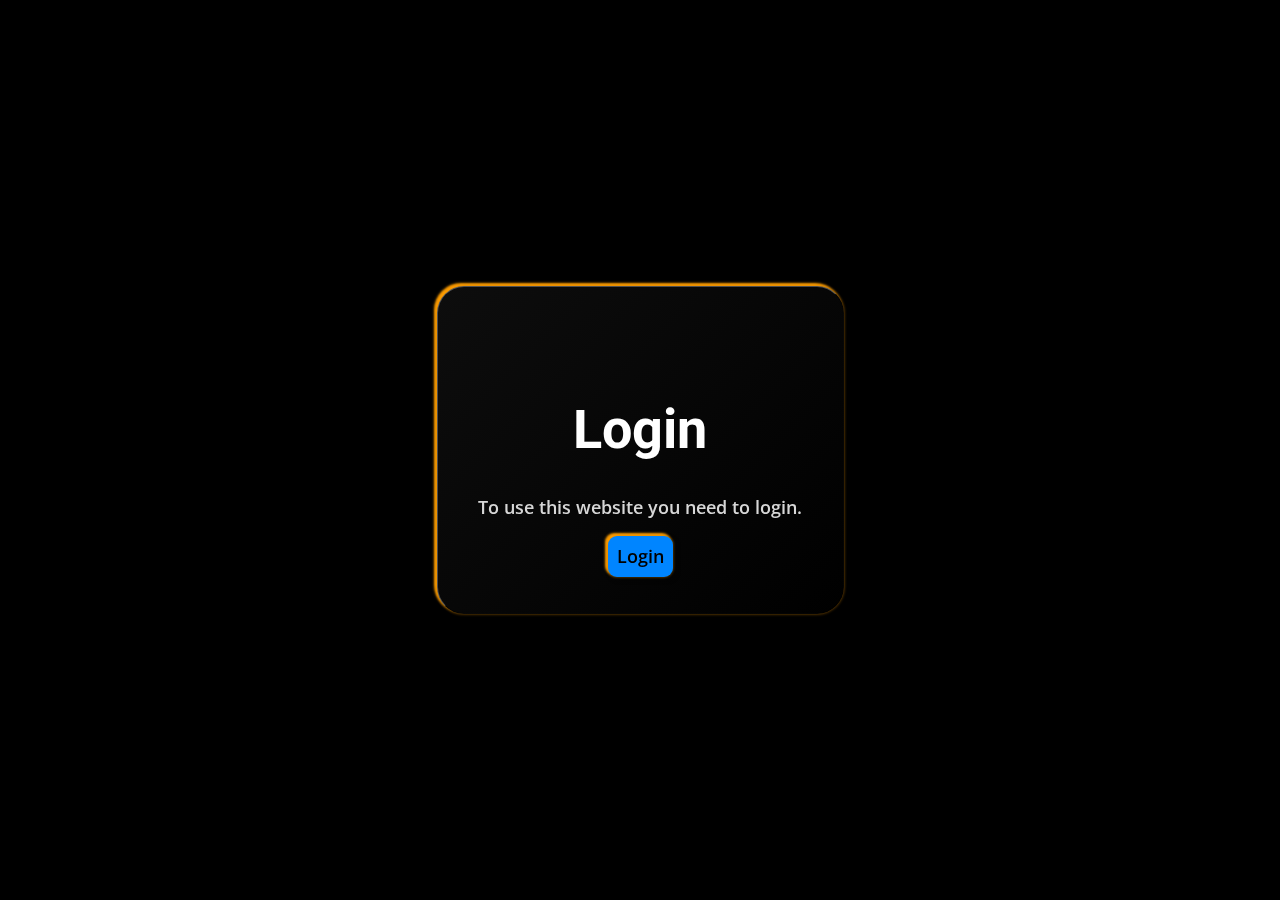
==== login.html @ 2be064f0 "rename" ====
<!DOCTYPE html>
<html>
<head>
	<title>Music Mixer</title>
	<link rel="icon" href="favicon.ico" type="image/x-icon">

	<script src="JavaScript/Shared/Utilities.js"></script>
	<script src="JavaScript/Login.js"></script>

	<link rel="stylesheet" type="text/css" href="StyleSheets/CommonStyles/CommonStyle.css">
	<link rel="stylesheet" type="text/css" href="StyleSheets/LoginPage.css">
	<link rel="stylesheet" href="https://fonts.googleapis.com/icon?family=Material+Icons">
	<script src="https://code.jquery.com/jquery-3.5.0.js"></script>
</head>

<body class="dark">
	<div class="content">

		<div class="loginPopup glass neonOutline rounded">
			<h2>Login</h2>
			<p>To use this website you need to login.</p>
			<button class="loginButton neonOutline" onclick="Login()">Login</button>
		</div>
	</div>

	<!-- Shared common loader -->
	<div id="loaderHolder">
		<script>$("#loaderHolder").load("SharedComponents/Loader/Loader.html");</script>
	</div>
	<script src="JavaScript/Shared/Loader.js"></script>
</body>
</html>
---- StyleSheets/CommonStyles/CommonStyle.css ----
@import "TextStyle.css";

/* const colours to allow easy editing of colour schemes over the website */
html, body{
	height: 100%;
	width: 100%;
	scroll-behavior: smooth;
}

body{
	background-color: var(--BackgroundColour);
	margin: 0px;
	overflow-x: hidden;
	--HighlightColor: rgba(255,255,255,0.3);
	--ShadowColor: rgba(0,0,0,0.3);
	--DarkenBackground: rgba(0,0,0,0.75);

	--InvalidColour: #FF6961;
	--InvalidColour-Contrast: black;

	--ColourMain: #0085FF;
	--ColourMain-Contrast: black;

	--ColourAccent: #FF9E00;
	--ColourAccent-Contrast: black;

/* dark mode */

	--BackgroundColour: black;
	--Colour-Text1: rgb(255, 255, 255);
	--Colour-Text2: rgb(255, 255, 255);
	--Colour-Text3: rgb(225, 225, 225);
	--Colour-Text4: rgb(215, 215, 215);
}

/* light mode */
body.light{

	--BackgroundColour: white;
	--Colour-Text1: rgb(0, 0, 0);
	--Colour-Text2: rgb(0, 0, 0);
	--Colour-Text3: rgb(25, 25, 25);
	--Colour-Text4: rgb(40, 40, 40);
}


section{
	margin-top: 10rem;
	margin-bottom: 5rem;
	padding: 1em;
}

.left{
	text-align: left;
	justify-self: left;
}

.right{
	text-align: right;
	justify-self: right;
}

.center{
	margin-left: auto;
	margin-right: auto;
	text-align: center;
	justify-self: center;
}

.bottom{
	position: absolute;
	padding: 0px;
	margin: 0px;
	bottom: 0.5em;

	width: 100%;
	height: 1.5em;
}

.hide{
	display: none;
}

.neonOutline{
	box-shadow:	0.125em 0.125em 0.25em 0 rgba(0,0,0,50%),
				-0.125em -0.125em 0.125em 0 var(--ColourAccent),
				0 0 3px 0 var(--ColourAccent);
}

button.neonOutline, button.neonOutline{
	transition: box-shadow 0.3s;
}

button.neonOutline:hover, button.neonOutline:focus{
	box-shadow: 0.125em 0.125em 0.25em 0 rgba(0,0,0,50%),
				0 0 2em 0 var(--ColourAccent),
				-0.125em -0.125em 0.125em 0 var(--ColourAccent),
				0 0 3px 0 var(--ColourAccent);
}


.glass{
	background: linear-gradient(135deg, rgba(255, 255, 255, 0.05), rgba(0, 0, 0, 0.05));
	backdrop-filter: blur(15px);
	border-style: solid;
	border-width: 1px;
	border-top-color: var(--HighlightColor);
	border-left-color: var(--HighlightColor);
	border-bottom-color: var(--ShadowColor);
	border-right-color: var(--ShadowColor);
}

.rounded{
	border-radius: 1.5em;
}


.centeredFrame{
	margin-left: 15%;
	margin-right: 15%;
}

picture > img{
	width: 100%;
	height: 100%;
}

img{
	max-width: 100%;
	max-height: 100%;
}

/*Tablet -------------------------------------*/
@media only screen and (min-width: 1001px) and (max-width: 1350px){
	.centeredFrame{
		margin-left: 10%;
		margin-right: 10%;
	}
}

/*Tablet -------------------------------------*/
@media only screen and (min-width: 701px) and (max-width: 1000px){
	.centeredFrame{
		margin-left: 5%;
		margin-right: 5%;
	}
}

/*Phone -------------------------------------*/
@media only screen and (max-width: 700px){
	.centeredFrame{
		margin-left: 0px;
		margin-right: 0px;
	}
}

/* buttons */

.disabled{
	cursor:not-allowed;
}

button{
	border: none;
	padding: 0px 0px;
	background-color: transparent;
}

button:disabled{
	cursor:not-allowed;
}

/* Tables */
table{
	border-collapse: collapse;
	text-align: center;
}

th, td{
	border: 2px solid black;
	padding: 0.35em;
}

td.Invalid{
	background-color: var(--InvalidColour);
	color: var(--InvalidColour-Contrast);
}

th{
	background-color: var(--ColourAccent);
	color: var(--ColourAccent-Contrast);
}

/* lists */

ul{
	list-style: none;
	padding-left: 1.5em;
}

ul li::before{
	content: "\25A0";  /* Add content: \25A0 is the CSS Code/unicode for a SQUARE bullet */
	color: var(--ColourAccent);
	display: inline-block;
	width: 0.75em;
	margin-left: -0em;
}


/* nav */

nav{
	z-index:1000;
	padding-block: 0.5em;
	display: flex;
	position: sticky;
	top: calc(var(--HeaderHeight) + 2px);
	justify-content: space-around;
	flex-flow: row wrap;
	border-bottom-left-radius: 1em;
	border-bottom-right-radius: 2em;
}

nav a{
	text-transform: capitalize;
	margin-block: 0.25em;
	margin-inline: 0.5em;
	font-weight: 700;

	border-radius: 0.25em;

	padding-block: 0.25em;
	padding-inline: 0.5em;
	background-color: var(--BackgroundColour);
	text-decoration: none;
}
---- StyleSheets/LoginPage.css ----
.content{
	display: flex;
	justify-content: center;
	align-items: center;
	height: 100vh;
}

.loginPopup{
	text-align: center;
	padding: 2em;
}

.loginButton{
	padding: 0.5em;
	background-color: var(--ColourMain);
	color: var(--ColourMain-Contrast);
	border-radius: 0.5em;
}
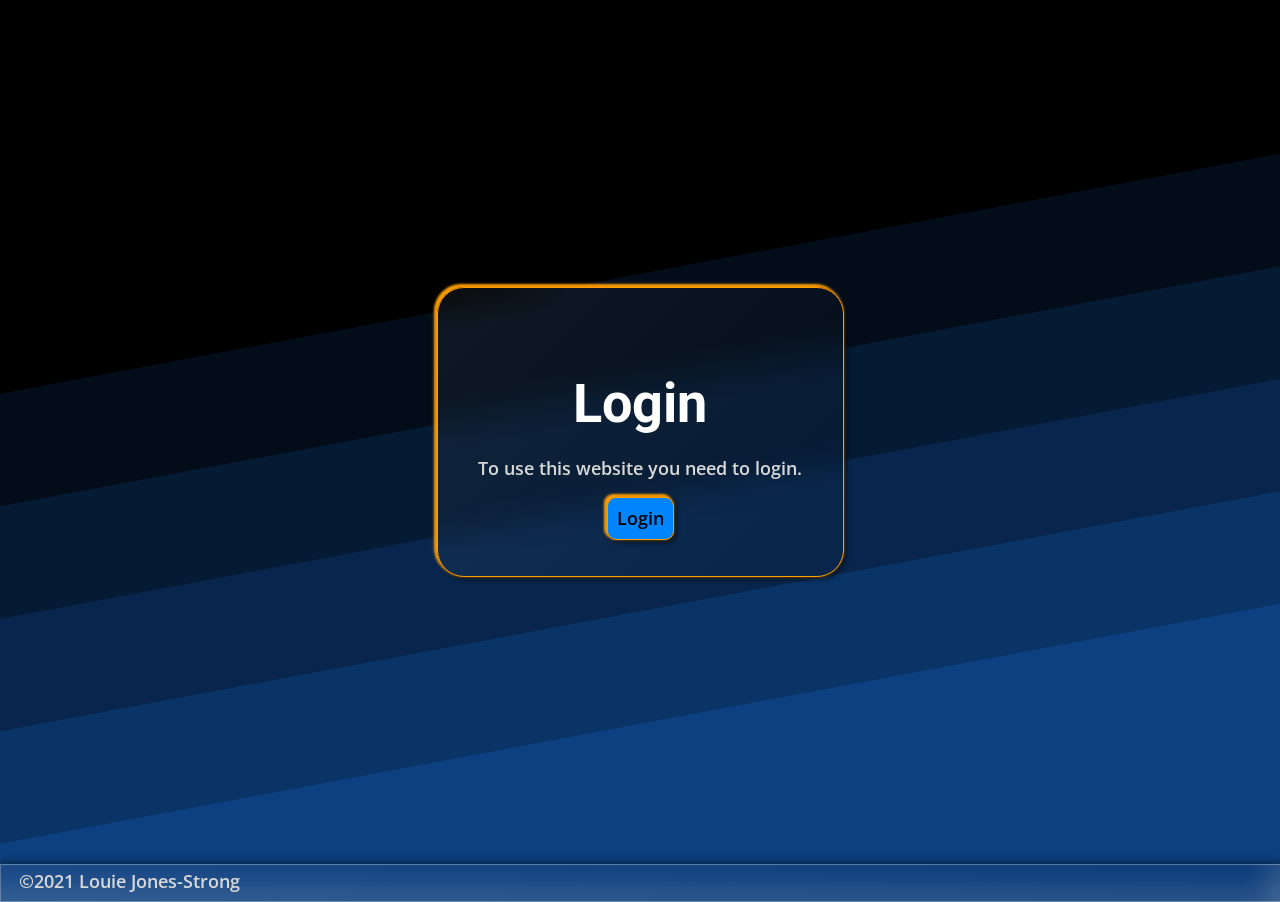
==== commit 8005de4f: "remake with ejs" ====
--- a/login.html
+++ b/login.html
@@ -1,32 +1,86 @@
-<!DOCTYPE html>
-<html>
+<!doctype html>
+<html lang="en">
+
 <head>
-	<title>Music Mixer</title>
-	<link rel="icon" href="favicon.ico" type="image/x-icon">
+	<!-- shared common Head Logic -->
+	<!-- shared for all pages -->
+<meta charset="UTF-8">
+<link rel="icon greyScale" href="Public/Assets/Logo/favicon.ico" type="image/x-icon">
+<meta name="keywords" content="Louie, Jones-Strong, portfolio, cv, code, game, dev, gameplay, mobile, desktop,
+	coding, programmer, c#, python, sql, java, aws, html, css, JavaScript, asp.net, git, c, arduino, json, unity,
+	blender, ai, machine learning, first aid, itch, epq, Alhambra, 4d puzzle, egg hunt">
 
-	<script src="JavaScript/Shared/Utilities.js"></script>
-	<script src="JavaScript/Login.js"></script>
+<meta name="theme-color" content="#4285f4">
+<meta property="og:type" content="website"/>
+<meta property="og:site_name" content="Louie Jones-Strong"/>
+<meta name="author" content="Louie Jones-Strong">
+<meta name="viewport" content="width=device-width, initial-scale=1.0">
+<meta name="refresh" content="600">
+<link rel="stylesheet" type="text/css" href="Public/StyleSheets/CommonStyles/CommonStyle.css">
+<link rel="stylesheet" type="text/css" href="Public/StyleSheets/CommonStyles/AccessibilityHelper.css">
+<link rel="stylesheet" href="https://fonts.googleapis.com/icon?family=Material+Icons">
 
-	<link rel="stylesheet" type="text/css" href="StyleSheets/CommonStyles/CommonStyle.css">
-	<link rel="stylesheet" type="text/css" href="StyleSheets/LoginPage.css">
-	<link rel="stylesheet" href="https://fonts.googleapis.com/icon?family=Material+Icons">
-	<script src="https://code.jquery.com/jquery-3.5.0.js"></script>
+
+<!-- Global site tag (gtag.js) - Google Analytics -->
+
+	<!-- Dev Mode so no Analytics -->
+
+
+<!-- just this page -->
+<title>Louie Jones-Strong</title>
+<meta property="og:title" content="Louie Jones-Strong" />
+
+<meta name="description" content="Louie Jones-Strong&#39;s portfolio. I am a Brighton based hard working, creative, programmer. I work full time as a programmer at TT Odyssey and full time as machine learning student">
+<meta name="og:description " content="Louie Jones-Strong&#39;s portfolio. I am a Brighton based hard working, creative, programmer. I work full time as a programmer at TT Odyssey and full time as machine learning student">
+
+<meta property="og:url" content="https://louie-jones-strong.github.io/"/>
+<meta property="og:image" content="https://louie-jones-strong.github.io/Public/Assets/PortfolioProject/Thumbnail.png" />
+
+
+	<!-- extra links if needed -->
+	<script src="Public/JavaScript/MusicFinder/Utilities.js"></script>
+	<script src="Public/JavaScript/MusicFinder/Login.js"></script>
+
+
+	<link rel="stylesheet" type="text/css" href="Public/StyleSheets/loginPage.css">
 </head>
 
 <body class="dark">
-	<div class="content">
 
-		<div class="loginPopup glass neonOutline rounded">
-			<h2>Login</h2>
-			<p>To use this website you need to login.</p>
-			<button class="loginButton neonOutline" onclick="Login()">Login</button>
+	<div class="content background">
+
+		<div class="holder">
+			<div class="loginPopup glass neonOutline rounded">
+				<h2>Login</h2>
+				<p>To use this website you need to login.</p>
+				<button class="loginButton neonOutline" onclick="Login()">Login</button>
+			</div>
 		</div>
+
+		<!-- Shared common footer -->
+		<footer class="glass">
+	<link rel="stylesheet" type="text/css" href="Public/StyleSheets/CommonStyles/FooterStyle.css">
+
+	<div class="footerHolder">
+
+		<p id="copyRight" class="reveal fromLeft left">©2021 Louie Jones-Strong</p>
+	</div>
+</footer>
+
+		<script src="Public/JavaScript/AnimateOnAppear.js"></script>
 	</div>
 
 	<!-- Shared common loader -->
-	<div id="loaderHolder">
-		<script>$("#loaderHolder").load("SharedComponents/Loader/Loader.html");</script>
-	</div>
-	<script src="JavaScript/Shared/Loader.js"></script>
+	<div id="loaderHolder" class="background">
+	<link rel="stylesheet" type="text/css" href="Public/StyleSheets/CommonStyles/LoaderStyle.css">
+
+	<span class="loadingAnim">
+		<span class="loadingAnim-inner"></span>
+	</span>
+
+	<h3>Loading</h3>
+
+	<script src="Public/JavaScript/Loader.js"></script>
+</div>
 </body>
 </html>--- a/Public/StyleSheets/CommonStyles/CommonStyle.css
+++ b/Public/StyleSheets/CommonStyles/CommonStyle.css
@@ -0,0 +1,393 @@
+@import "TextStyle.css";
+@import "Reveal.css";
+@import "QuickInfo.css";
+
+/* const colours to allow easy editing of colour schemes over the website */
+html, body{
+	height: 100%;
+	width: 100%;
+	scroll-behavior: smooth;
+}
+
+body{
+	overflow-x: hidden;
+
+
+	margin: 0px;
+	overflow-x: hidden;
+	--HighlightColor: rgba(255,255,255,0.3);
+	--ShadowColor: rgba(0,0,0,0.3);
+	--DarkenBackground: rgba(0,0,0,0.75);
+
+	--PositiveColour: #42b72a;
+	--PositiveColour-Contrast: white;
+
+	--InvalidColour: #FF6961;
+	--InvalidColour-Contrast: black;
+
+	--ColourMain: #0085FF;
+	--ColourMain-Contrast: black;
+
+	--ColourAccent: #FF9E00;
+	--ColourAccent-Contrast: black;
+	--BackgroundColour: rgb(var(--BackgroundColour-RGB));
+
+/* dark mode */
+	--BackgroundImageUrl: url("BackgroundDark.svg");
+
+	--BackgroundColour-RGB: 0,0,0;
+	--Colour-Text1: rgb(255, 255, 255);
+	--Colour-Text2: rgb(255, 255, 255);
+	--Colour-Text3: rgb(225, 225, 225);
+	--Colour-Text4: rgb(215, 215, 215);
+	--Colour-Contrast-Filter: saturate(0%) brightness(0%) invert(100%);
+}
+
+/* light mode */
+body.light{
+	--BackgroundImageUrl: url("BackgroundLight.svg");
+
+	--BackgroundColour: white;
+	--Colour-Text1: rgb(0, 0, 0);
+	--Colour-Text2: rgb(0, 0, 0);
+	--Colour-Text3: rgb(25, 25, 25);
+	--Colour-Text4: rgb(40, 40, 40);
+	--Colour-Contrast-Filter: saturate(0%) brightness(0%);
+}
+
+.background{
+	/* background by SVGBackgrounds.com */
+	background-attachment: fixed;
+	background-size: cover;
+	background-image: var(--BackgroundImageUrl);
+}
+
+:target:before {
+	content: "";
+	display: block;
+	height: 6rem;
+	margin: -6rem 0 0;
+}
+
+/* parallax */
+.parallaxHolder{
+	margin: 0px;
+	display: block;
+	position: relative;
+	width: 100%;
+}
+
+
+
+/* cover */
+.cover{
+	height: calc(100vh - 5rem);
+	overflow-y: hidden;
+	overflow-x: hidden;
+	position: relative;
+}
+@media only screen and (min-width: 551px) and (max-width: 900px){
+	.cover{
+		height: calc(66vh - 5rem);
+	}
+}
+
+@media only screen and (max-width: 550px){
+	.cover{
+		height: calc(45vh - 5rem);
+	}
+}
+
+.parallaxObj{
+	position: absolute;
+	width: 100%;
+	height: 100%;
+	z-index: -5;
+}
+
+.cover > .parallaxObj > img,
+.cover > .parallaxObj > picture,
+.cover > .parallaxObj > video{
+	height: 100%;
+	object-fit: cover;
+	width: 100%;
+}
+
+.coverOverlay{
+	position:absolute;
+
+	left: 0px;
+	bottom: 0px;
+	width: max-content;
+	height: max-content;
+
+	padding: 0.25em;
+	padding-left: 2em;
+	padding-bottom: 1em;
+	border-top-right-radius: 2.5em;
+}
+
+@media only screen and (max-width: 750px){
+	.coverOverlay{
+		width: 100%;
+
+		padding-left: 0.5em;
+		border-top-right-radius: 0em;
+	}
+}
+
+#cover_name{
+	margin: 0em;
+	padding-bottom: 0.25em;
+
+	background: linear-gradient(#fe7d76, #e31005);
+	-webkit-background-clip: text;
+	-webkit-text-fill-color: transparent;
+}
+
+#cover_title{
+	margin: 0em;
+	background-color:#025caf;
+	color: white;
+	width: max-content;
+	padding-block: 0.25em;
+	padding-inline: 0.5em;
+}
+
+.material-icons{
+	color: var(--Colour-Text1);
+}
+
+.icon{
+	height: 1em;
+	width: 1em;
+}
+
+.icon.greyScale{
+	filter: var(--Colour-Contrast-Filter);
+}
+
+section{
+	margin-top: 10rem;
+	margin-bottom: 5rem;
+	padding: 1em;
+}
+
+.left{
+	text-align: left;
+	justify-self: left;
+}
+
+.right{
+	text-align: right;
+	justify-self: right;
+}
+
+.center{
+	margin-left: auto;
+	margin-right: auto;
+	text-align: center;
+	justify-self: center;
+}
+
+.bottom{
+	position: absolute;
+	padding: 0px;
+	margin: 0px;
+	bottom: 0.5em;
+
+	width: 100%;
+	height: 1.5em;
+}
+
+.hide{
+	display: none;
+}
+
+.glass{
+	background: linear-gradient(135deg, rgba(255, 255, 255, 0.05), rgba(0, 0, 0, 0.05));
+	backdrop-filter: blur(15px);
+	-webkit-backdrop-filter: blur(15px);
+
+	border: 1px solid var(--HighlightColor);
+
+	box-shadow: 0em 0em 0.5em 0.125em rgba(0,0,0,50%);
+}
+
+.glass.frosted{
+	background: linear-gradient(135deg, rgba(var(--BackgroundColour), 0.1), rgba(var(--BackgroundColour), 0.2));
+	backdrop-filter: blur(50px);
+	-webkit-backdrop-filter: blur(50px);
+}
+
+.neonOutline{
+	border: 1px solid var(--ColourAccent);
+	box-shadow:	0.125em 0.125em 0.25em 0 rgba(0,0,0,50%),
+				-0.125em -0.125em 0.125em 0 var(--ColourAccent),
+				0 0 3px 0 var(--ColourAccent);
+}
+
+.neonOutline:hover, .neonOutline:focus{
+	box-shadow: 0.125em 0.125em 0.25em 0 rgba(0,0,0,50%),
+				0 0 2em 0 var(--ColourAccent),
+				-0.125em -0.125em 0.125em 0 var(--ColourAccent),
+				0 0 3px 0 var(--ColourAccent);
+}
+
+.noBorder{
+	border:none;
+}
+
+.shaded{
+	position: relative;
+	box-shadow: 0em 0.125em 0.25em 0 rgba(0,0,0,50%);
+}
+
+.shaded::before{
+	border-radius: inherit;
+	position: absolute;
+	content: "";
+	top: 0;
+	left: 0;
+	width: 100%;
+	height: 100%;
+	background: linear-gradient(to bottom,rgba(255,255,255,0.15) 0%, rgba(255,255,255,0) 50%,rgba(0,0,0,0.35) 100%);
+}
+
+.sheen{
+	position: relative;
+	overflow: hidden;
+}
+
+.sheen::after{
+	content: "";
+	position: absolute;
+	content: "";
+	top: 0;
+	left: 0;
+	width: 200%;
+	height: 200%;
+
+	background: linear-gradient( 70deg, rgb(0, 0, 0, 0) 50%, rgb(255, 255, 255, 0.75) 80%, rgb(0, 0, 0, 0) 90%);
+
+	animation-name: sheenSlide;
+	animation-duration: 5s;
+	animation-iteration-count: infinite;
+}
+
+@keyframes sheenSlide {
+	0% {transform:translateX(-100%);}
+	70% {transform:translateX(-100%);}
+	100% {transform:translateX(100%);}
+}
+
+.scaleOnFocus{
+	transition: transform 0.2s;
+	transform: scale(1);
+}
+
+.scaleOnFocus:focus,
+.scaleOnFocus:hover{
+	transform: scale(1.1);
+}
+
+.rounded{
+	border-radius: 1.5em;
+}
+
+.centeredFrame{
+	margin-left: 15%;
+	margin-right: 15%;
+}
+
+picture > img{
+	width: 100%;
+	height: 100%;
+}
+
+img{
+	max-width: 100%;
+	max-height: 100%;
+}
+
+/*Tablet -------------------------------------*/
+@media only screen and (min-width: 1001px) and (max-width: 1350px){
+	.centeredFrame{
+		margin-left: 10%;
+		margin-right: 10%;
+	}
+}
+
+/*Tablet -------------------------------------*/
+@media only screen and (min-width: 701px) and (max-width: 1000px){
+	.centeredFrame{
+		margin-left: 5%;
+		margin-right: 5%;
+	}
+}
+
+/*Phone -------------------------------------*/
+@media only screen and (max-width: 700px){
+	.centeredFrame{
+		margin-left: 0px;
+		margin-right: 0px;
+	}
+}
+
+/* buttons */
+
+.disabled{
+	cursor:not-allowed;
+}
+
+button{
+	border: none;
+	padding: 0px 0px;
+	background-color: transparent;
+}
+
+button:disabled{
+	cursor:not-allowed;
+}
+
+/* Tables */
+table{
+	border-collapse: collapse;
+	text-align: center;
+}
+
+th, td{
+	border: 2px solid black;
+	padding: 0.35em;
+}
+
+td.Invalid{
+	background-color: var(--InvalidColour);
+	color: var(--InvalidColour-Contrast);
+}
+
+th{
+	background-color: var(--ColourAccent);
+	color: var(--ColourAccent-Contrast);
+}
+
+
+hr.gap{
+	border: none;
+	margin-block: 5em;
+}
+
+/* lists */
+
+ul{
+	list-style: none;
+	padding-left: 1.5em;
+}
+
+ul li::before{
+	content: "\25A0";  /* Add content: \25A0 is the CSS Code/unicode for a SQUARE bullet */
+	color: var(--ColourAccent);
+	display: inline-block;
+	width: 0.75em;
+	margin-left: -0em;
+}--- a/Public/StyleSheets/CommonStyles/AccessibilityHelper.css
+++ b/Public/StyleSheets/CommonStyles/AccessibilityHelper.css
@@ -0,0 +1,132 @@
+body{
+	--Colour-Accessibility: hsl(225, 95%, 60%);
+	--Colour-Accessibility-Contrast: white;
+}
+
+body.greyScale{
+	filter: saturate(0%);
+}
+
+#accessibilityHelper{
+	z-index: 1001;
+	--ToggleSize: 60px;
+	--MenuWidth: 10em;
+
+	position: fixed;
+	top: calc(50vh - (var(--ToggleSize) / 2));
+	right: calc(-10px - var(--MenuWidth));
+
+	transition: right ease-in-out 0.3s;
+	display: flex;
+	flex-wrap: nowrap;
+}
+
+.accessibilityText{
+	font-family: 'Roboto', sans-serif;
+	font-weight: 900;
+	color: black;
+}
+
+#accessibilityHelper.open{
+	right: 0;
+}
+
+/* toggle */
+.accessibilityToggle{
+
+	width: calc(var(--ToggleSize) * 1.1 * var(--Scale));
+	height: calc(var(--ToggleSize)* var(--Scale));
+	background-color: var(--Colour-Accessibility);
+	color: var(--Colour-Accessibility-Contrast);
+
+	border-top-left-radius: 33%;
+	border-bottom-left-radius: 33%;
+	border: 2px solid var(--Colour-Accessibility-Contrast);
+	border-right: none;
+	padding: 10px;
+	padding-right: calc(10px + var(--ToggleSize) * 0.1);;
+	cursor: pointer;
+
+
+	transition: all 0.2s;
+	--Scale: 1;
+}
+
+.accessibilityToggle:hover,
+.accessibilityToggle:focus{
+	border-width: 4;
+	--Scale: 1.2;
+}
+
+.accessibilityToggle > img{
+	width: 100%;
+	height: 100%;
+	filter: saturate(0%) brightness(0%) invert(100%);
+}
+
+
+/* menu */
+.accessibilityMenu{
+	border: 3px solid var(--Colour-Accessibility);
+	border-right: none;
+	width: calc( var(--MenuWidth) - 0px);
+
+	border-bottom-left-radius: 1.5em;
+	border-bottom: none;
+
+	background-color: white;
+	text-align: center;
+	overflow: hidden;
+}
+
+.accessibilityMenu > button{
+	text-align: left;
+	padding-left: 7.5px;
+	padding-right: 7.5px;
+	width: 100%;
+	background-color: transparent;
+	border: none;
+	margin-block: 0.5em;
+
+	transition: background-color 0.35s;
+}
+
+.accessibilityMenu > button:hover,
+.accessibilityMenu > button:focus{
+	background-color: var(--Colour-Accessibility);
+}
+
+.accessibilityMenu > button:hover > .accessibilityText,
+.accessibilityMenu > button:focus > .accessibilityText,
+.accessibilityMenu > button:hover.accessibilityText,
+.accessibilityMenu > button:focus.accessibilityText,
+.accessibilityMenu > button:hover > div > .accessibilityText,
+.accessibilityMenu > button:focus > div > .accessibilityText{
+	color: var(--Colour-Accessibility-Contrast);
+}
+
+
+.accessibilityFeedback{
+	background-color: var(--Colour-Accessibility);
+	color: var(--Colour-Accessibility-Contrast);
+	padding-top: 0.3em;
+	padding-bottom: 0.75em;
+}
+
+.accessibilityFeedback > .accessibilityText{
+	background-color: var(--Colour-Accessibility);
+	color: var(--Colour-Accessibility-Contrast);
+}
+
+.hide{
+	display: none;
+}
+
+
+@media only screen and (hover: none) and (pointer: coarse){
+
+	#accessibilityHelper{
+		display: none;
+	}
+
+}--- a/Public/StyleSheets/loginPage.css
+++ b/Public/StyleSheets/loginPage.css
@@ -0,0 +1,19 @@
+
+.holder{
+	display: flex;
+	justify-content: center;
+	align-items: center;
+	height: calc(100vh - 2em);
+}
+
+.loginPopup{
+	text-align: center;
+	padding: 2em;
+}
+
+.loginButton{
+	padding: 0.5em;
+	background-color: var(--ColourMain);
+	color: var(--ColourMain-Contrast);
+	border-radius: 0.5em;
+}--- a/Public/StyleSheets/CommonStyles/FooterStyle.css
+++ b/Public/StyleSheets/CommonStyles/FooterStyle.css
@@ -0,0 +1,23 @@
+footer{
+	width:100%;
+	/* padding-top: 100px; */
+	overflow-x: hidden;
+	height: 2em;
+}
+
+.footerHolder{
+	width:100%;
+	padding-top: 0px;
+	padding-bottom: 0px;
+}
+
+.ContactLinkHolder a{
+	text-decoration: none;
+}
+
+#copyRight{
+	padding-top: 0.25em;
+	padding-bottom: 0.25em;
+	padding-left: 1em;
+	margin: 0px;
+}
--- a/Public/StyleSheets/CommonStyles/LoaderStyle.css
+++ b/Public/StyleSheets/CommonStyles/LoaderStyle.css
@@ -0,0 +1,45 @@
+#loaderHolder{
+	width: 100%;
+	height: 100%;
+	position: absolute;
+	top: 0;
+	left: 0;
+	display:flex;
+	justify-content: center;
+	align-items: center;
+	flex-direction: column;
+}
+
+div#loaderHolder.loaded{
+	display: none;
+}
+
+.loadingAnim{
+	display: inline-block;
+	width: 30px;
+	height: 30px;
+	position: relative;
+	border: 4px solid white;
+	animation: loader 3s infinite ease;
+}
+.loadingAnim-inner{
+	vertical-align: top;
+	display: inline-block;
+	width: 100%;
+	background-color: white;
+	animation: loader-inner 3s infinite ease-in;
+}
+@keyframes loader{
+	0%{ transform: rotate(0deg);}
+	25%{ transform: rotate(180deg);}
+	50%{ transform: rotate(180deg);}
+	75%{ transform: rotate(540deg);}
+	100%{ transform: rotate(540deg);}
+}
+@keyframes loader-inner{
+	0%{ height: 0%;}
+	25%{ height: 0%;}
+	50%{ height: 100%;}
+	75%{ height: 100%;}
+	100%{ height: 0%;}
+}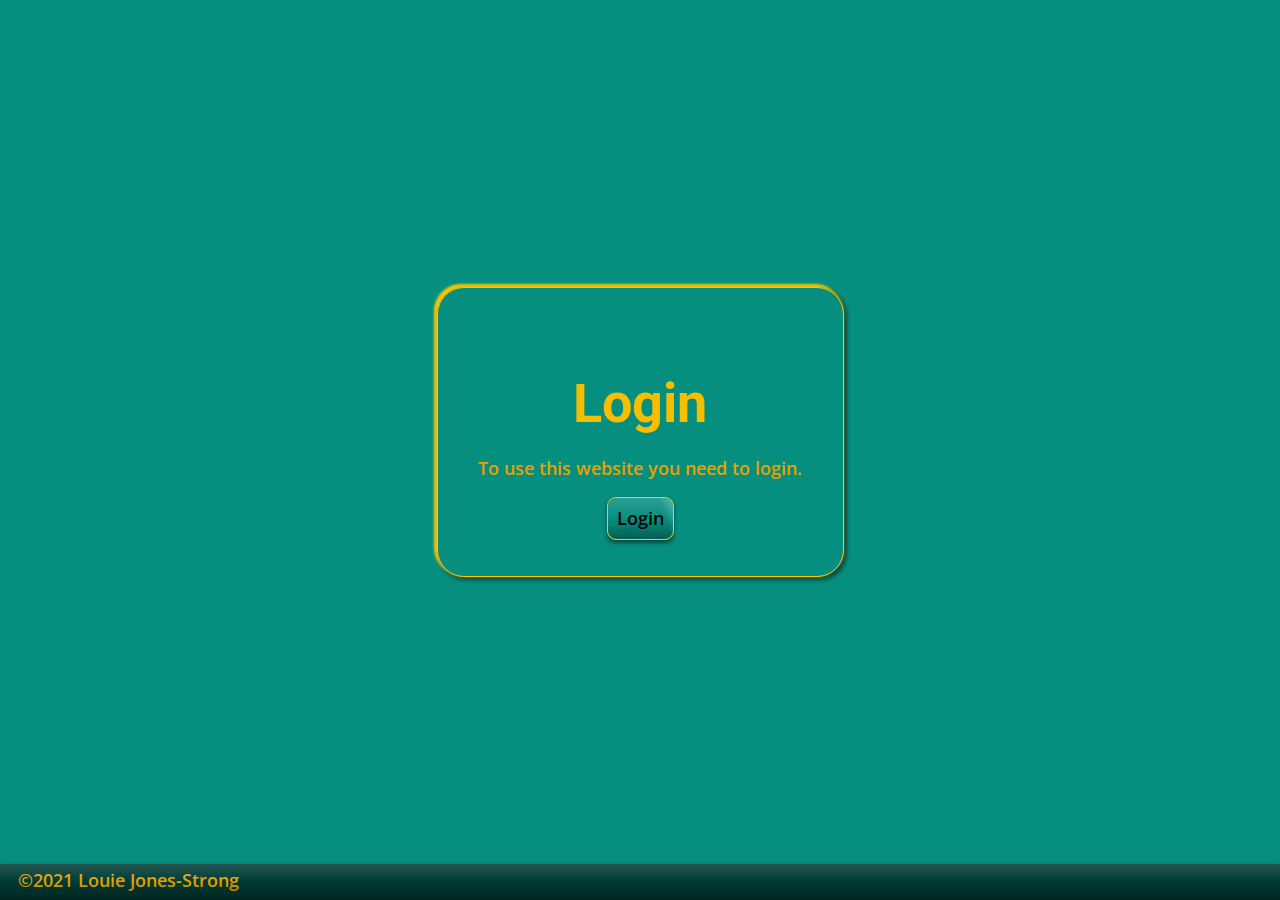
==== commit bdca15d6: "wip" ====
--- a/login.html
+++ b/login.html
@@ -50,15 +50,15 @@
 	<div class="content background">
 
 		<div class="holder">
-			<div class="loginPopup glass neonOutline rounded">
+			<div class="loginPopup neonOutline rounded">
 				<h2>Login</h2>
 				<p>To use this website you need to login.</p>
-				<button class="loginButton neonOutline" onclick="Login()">Login</button>
+				<button class="loginButton shaded neonOutline sheen" onclick="Login()">Login</button>
 			</div>
 		</div>
 
 		<!-- Shared common footer -->
-		<footer class="glass">
+		<footer class="shaded">
 	<link rel="stylesheet" type="text/css" href="Public/StyleSheets/CommonStyles/FooterStyle.css">
 
 	<div class="footerHolder">
--- a/Public/StyleSheets/CommonStyles/CommonStyle.css
+++ b/Public/StyleSheets/CommonStyles/CommonStyle.css
@@ -25,21 +25,27 @@
 	--InvalidColour: #FF6961;
 	--InvalidColour-Contrast: black;
 
-	--ColourMain: #0085FF;
+	--ColourMain1: #068f7f;
+	--ColourMain2: #017063;
+	--ColourMain3: #03584e;
+	--ColourMain4: #003a34;
 	--ColourMain-Contrast: black;
 
-	--ColourAccent: #FF9E00;
+	--ColourAccent1: rgb(255, 200, 0);
 	--ColourAccent-Contrast: black;
+
+
 	--BackgroundColour: rgb(var(--BackgroundColour-RGB));
 
 /* dark mode */
 	--BackgroundImageUrl: url("BackgroundDark.svg");
 
 	--BackgroundColour-RGB: 0,0,0;
-	--Colour-Text1: rgb(255, 255, 255);
-	--Colour-Text2: rgb(255, 255, 255);
-	--Colour-Text3: rgb(225, 225, 225);
-	--Colour-Text4: rgb(215, 215, 215);
+	--Colour-Text1: rgb(255, 200, 0);
+	--Colour-Text2: rgb(245, 190, 0);
+	--Colour-Text3: rgb(235, 175, 0);
+	--Colour-Text4: rgb(230, 160, 0);
+
 	--Colour-Contrast-Filter: saturate(0%) brightness(0%) invert(100%);
 }
 
@@ -59,7 +65,7 @@
 	/* background by SVGBackgrounds.com */
 	background-attachment: fixed;
 	background-size: cover;
-	background-image: var(--BackgroundImageUrl);
+	background-color: #068f7f;
 }
 
 :target:before {
@@ -221,17 +227,17 @@
 }
 
 .neonOutline{
-	border: 1px solid var(--ColourAccent);
+	border: 1px solid var(--ColourAccent1);
 	box-shadow:	0.125em 0.125em 0.25em 0 rgba(0,0,0,50%),
-				-0.125em -0.125em 0.125em 0 var(--ColourAccent),
-				0 0 3px 0 var(--ColourAccent);
+				-0.125em -0.125em 0.125em 0 var(--ColourAccent1),
+				0 0 3px 0 var(--ColourAccent1);
 }
 
 .neonOutline:hover, .neonOutline:focus{
 	box-shadow: 0.125em 0.125em 0.25em 0 rgba(0,0,0,50%),
-				0 0 2em 0 var(--ColourAccent),
-				-0.125em -0.125em 0.125em 0 var(--ColourAccent),
-				0 0 3px 0 var(--ColourAccent);
+				0 0 2em 0 var(--ColourAccent1),
+				-0.125em -0.125em 0.125em 0 var(--ColourAccent1),
+				0 0 3px 0 var(--ColourAccent1);
 }
 
 .noBorder{
@@ -367,7 +373,7 @@
 }
 
 th{
-	background-color: var(--ColourAccent);
+	background-color: var(--ColourAccent1);
 	color: var(--ColourAccent-Contrast);
 }
 
@@ -386,7 +392,7 @@
 
 ul li::before{
 	content: "\25A0";  /* Add content: \25A0 is the CSS Code/unicode for a SQUARE bullet */
-	color: var(--ColourAccent);
+	color: var(--ColourAccent1);
 	display: inline-block;
 	width: 0.75em;
 	margin-left: -0em;
--- a/Public/StyleSheets/loginPage.css
+++ b/Public/StyleSheets/loginPage.css
@@ -13,7 +13,7 @@
 
 .loginButton{
 	padding: 0.5em;
-	background-color: var(--ColourMain);
+	background-color: var(--ColourMain1);
 	color: var(--ColourMain-Contrast);
 	border-radius: 0.5em;
 }--- a/Public/StyleSheets/CommonStyles/FooterStyle.css
+++ b/Public/StyleSheets/CommonStyles/FooterStyle.css
@@ -3,6 +3,7 @@
 	/* padding-top: 100px; */
 	overflow-x: hidden;
 	height: 2em;
+	background-color: var(--ColourMain4);
 }
 
 .footerHolder{
